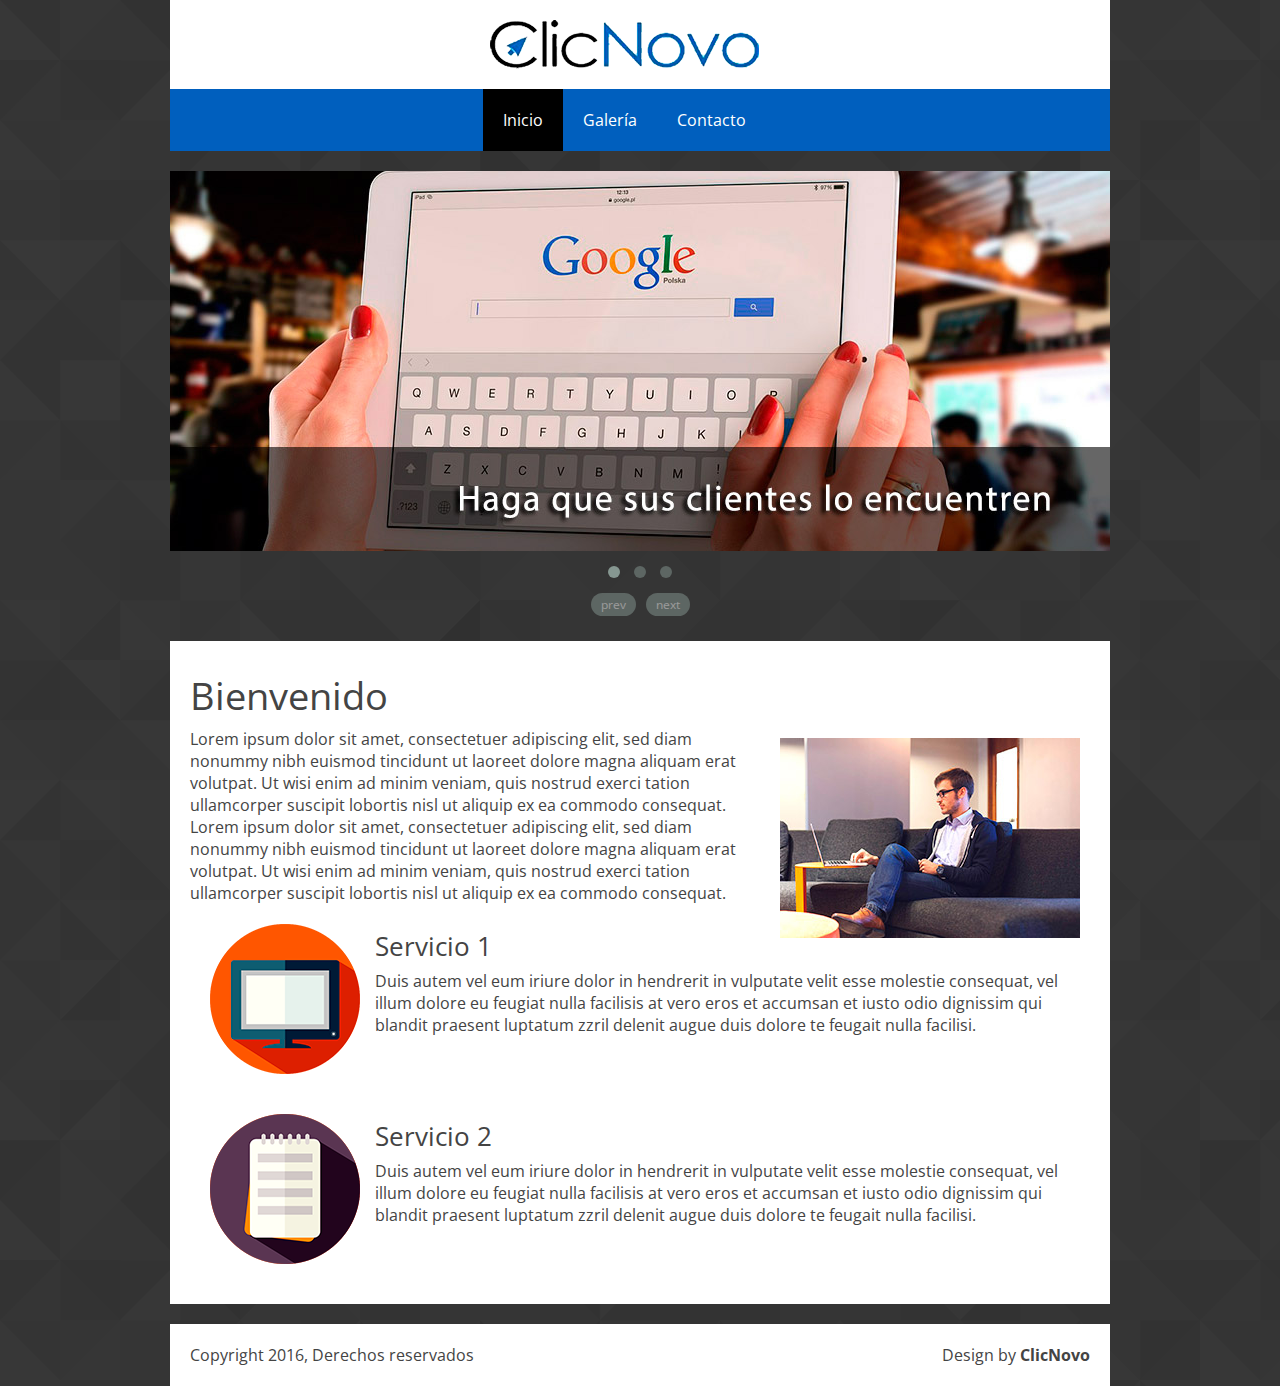
==== index.html @ f68d854f "Added: Framework" ====
<!DOCTYPE html>
<html lang="en-US">
   <head>
      <meta charset="UTF-8">
      <meta name="viewport" content="width=device-width, initial-scale=1.0" />
      <title>ClicNovo Google Partner - Plantilla 2</title>
      <link rel="stylesheet" href="css/components.css">
      <link rel="stylesheet" href="css/responsee.css">
      <link rel="stylesheet" href="owl-carousel/owl.carousel.css">
      <link rel="stylesheet" href="owl-carousel/owl.theme.css">
      <link href='http://fonts.googleapis.com/css?family=Open+Sans:400,300,600,700,800&subset=latin,latin-ext' rel='stylesheet' type='text/css'>
      <script type="text/javascript" src="js/jquery-1.8.3.min.js"></script>
      <script type="text/javascript" src="js/jquery-ui.min.js"></script>    
      <script type="text/javascript" src="js/modernizr.js"></script>
      <script type="text/javascript" src="js/responsee.js"></script>
      <!--[if lt IE 9]>
	      <script src="http://html5shiv.googlecode.com/svn/trunk/html5.js"></script>
        <script src="http://css3-mediaqueries-js.googlecode.com/svn/trunk/css3-mediaqueries.js"></script>
      <![endif]-->
   </head>
   <body class="size-960">
      <!-- HEADER -->
      <header>
         <div class="line">
            <div class="box">
               <div class="s-12 l-4 center">
                  <img src="img/logo.png">
               </div>
            </div>
         </div>
         <!-- TOP NAV -->  
         <div class="line">
            <nav class="margin-bottom">
               <p class="nav-text">Men&uacute;</p>
               <div class="top-nav s-12 l-4 center">
                  <ul>
                      <li><a href="index.html">Inicio</a></li>
                      <li><a href="galeria.html">Galer&iacute;a</a></li>
                     <li><a href="contacto.html">Contacto</a></li>
                  </ul>
               </div>
            </nav>
         </div>
      </header>
      <section>
         <!-- CAROUSEL -->  
         <div class="line">
            <div id="owl-demo" class="owl-carousel owl-theme  margin-bottom">
               <div class="item"><img src="img/940x380.jpg" alt=""></div>
               <div class="item"><img src="img/940x380-2.jpg" alt=""></div>
               <div class="item"><img src="img/940x380-3.jpg" alt=""></div>
            </div>
         </div>
         <!-- ASIDE NAV AND CONTENT -->
         <div class="line">
            <div class="box margin-bottom">
               <div class="margin">
                   
                  <!-- CONTENT -->
                  <article class="s-12 m-7 l-12">
                     <h1>Bienvenido</h1>
                      <img src="img/bienvenido.jpg" style="margin: 10px" align="right">
                     <p>Lorem ipsum dolor sit amet, consectetuer adipiscing elit, sed diam nonummy nibh euismod tincidunt ut laoreet 
                        dolore magna aliquam erat volutpat. Ut wisi enim ad minim veniam, quis nostrud exerci tation ullamcorper suscipit 
                        lobortis nisl ut aliquip ex ea commodo consequat.
                     </p>
                        <p>Lorem ipsum dolor sit amet, consectetuer adipiscing elit, sed diam nonummy nibh euismod tincidunt ut laoreet 
                        dolore magna aliquam erat volutpat. Ut wisi enim ad minim veniam, quis nostrud exerci tation ullamcorper suscipit 
                        lobortis nisl ut aliquip ex ea commodo consequat.
                     </p>
                      <div class="box">
                          <img align="left" src="img/servicio1.png" style="margin: 0px 15px 0px 0px">
                          <h3>Servicio 1 </h3>
                     <p>Duis autem vel eum iriure dolor in hendrerit in vulputate velit esse molestie consequat, vel illum dolore 
                        eu feugiat nulla facilisis at vero eros et accumsan et iusto odio dignissim qui blandit praesent luptatum zzril 
                        delenit augue duis dolore te feugait nulla facilisi.
                     </p>
                          </div>
                             <div class="box">
                                     <img align="left" src="img/servicio2.png" style="margin: 0px 15px 0px 0px">
                     <h3>Servicio 2</h3>
                     <p>Duis autem vel eum iriure dolor in hendrerit in vulputate velit esse molestie consequat, vel illum dolore 
                        eu feugiat nulla facilisis at vero eros et accumsan et iusto odio dignissim qui blandit praesent luptatum zzril 
                        delenit augue duis dolore te feugait nulla facilisi.
                          </div>
                  </article>
               </div>
            </div>
         </div>
      </section>
      <!-- FOOTER -->
      <footer class="line">
         <div class="box">
            <div class="s-12 l-6">
               <p>Copyright 2016, Derechos reservados</p>
            </div>
            <div class="s-12 l-6">
               <a class="right" href="http://www.clicnovo.com" title="ClicNovo Google Partner">Design by <strong>ClicNovo</strong></a>
            </div>
         </div>
      </footer>
      <script type="text/javascript" src="owl-carousel/owl.carousel.js"></script>  
      <script type="text/javascript">
         jQuery(document).ready(function($) {	  
           $("#owl-demo").owlCarousel({		
         	navigation : true,
         	slideSpeed : 300,
         	paginationSpeed : 400,
         	autoPlay : true,
         	singleItem:true
           });
           $("#owl-demo2").owlCarousel({
         	items : 4,
         	lazyLoad : true,
         	autoPlay : true,
         	navigation : true,
         	pagination : false
           });
         });	 
      </script>
   </body>
</html>
---- css/components.css ----
/*
 * Components CSS - v3.1 - 2016-04-15
 * https://www.myresponsee.com
 * Copyright 2016, Vision Design - graphic zoo
 * Free to use under the MIT license.
*/
/* Tabs */
.tab-item {
  background: none repeat scroll 0 0 #fff;
  display: none;
  padding: 1.25em 0;
}
.tab-item.tab-active {
  display: block;
}
.tab-content > .tab-label {
  display: none;
}
.tab-nav > .tab-label {
  float:left;
}
a.tab-label, a.tab-label:link, a.tab-label:visited, a.tab-label:hover {
  background: none repeat scroll 0 0 #262626;
  color: #fff;
  margin-right: 1px;
  padding: 0.625em 1.25em;
  transition: background 0.20s linear 0s;
  -o-transition: background 0.20s linear 0s;
  -ms-transition: background 0.20s linear 0s;
  -moz-transition: background 0.20s linear 0s;
  -webkit-transition: background 0.20s linear 0s;
}
a.tab-label:hover,a.tab-label.active-btn {
  background: none repeat scroll 0 0 #999;
}
.tab-label.active-btn {
  cursor: default;
}
.tab-content {
  text-align: left;
}
/* Buttons */
.button,a.button,a.button:link,a.button:active,a.button:visited {
  background: #777 none repeat scroll 0 0;
  border: 0;
  color: #fff;
  cursor: pointer;
  display: inline-block;
  font-size: 0.85em;
  padding: 0.825em 1em;
  text-align: center;
  transition: all 0.20s linear 0s;
  -o-transition: all 0.20s linear 0s;
  -ms-transition: all 0.20s linear 0s;
  -moz-transition: all 0.20s linear 0s;
  -webkit-transition: all 0.20s linear 0s;
}
.button.rounded-btn {
  border-radius: 4px;
}
.button.rounded-full-btn {
  border-radius: 100px;
}
.button:hover {box-shadow: 0 0 10px 100px rgba(255,255,255,0.15) inset;}
.button.secondary-btn,a.button.secondary-btn,a.button.secondary-btn:link,a.button.secondary-btn:active,a.button.secondary-btn:visited {
  background: #444 none repeat scroll 0 0;
}
.button.cancel-btn,a.button.cancel-btn,a.button.cancel-btn:link,a.button.cancel-btn:active,a.button.cancel-btn:visited {
  background: #dc003a none repeat scroll 0 0;
}
.button.submit-btn,a.button.submit-btn,a.button.submit-btn:link,a.button.submit-btn:active,a.button.submit-btn:visited {
  background: #b4bf04 none repeat scroll 0 0;
}
.button.reload-btn,a.button.reload-btn,a.button.reload-btn:link,a.button.reload-btn:active,a.button.reload-btn:visited {
  background: #ff9800 none repeat scroll 0 0;
}
.button.disabled-btn {
  cursor: not-allowed!important;
  opacity: 0.2;
}
.button i {
  background: rgba(0, 0, 0, 0.1) none repeat scroll 0 0;
  border-radius: 27px;
  color: #fff!important;
  display: inline-block;
  font-size: 0.8em;
  height: 27px;
  line-height: 27px;
  margin-right: 5px;
  width: 27px;
  transition: all 0.20s linear 0s;
  -o-transition: all 0.20s linear 0s;
  -ms-transition: all 0.20s linear 0s;
  -moz-transition: all 0.20s linear 0s;
  -webkit-transition: all 0.20s linear 0s;
}
.button:hover > i {
  background: rgba(0, 0, 0, 0.06) none repeat scroll 0 0;
}

@media screen and (max-width:768px) {    
  .tab-nav > .tab-label {
    margin: 0.5px 0;
    width: 100%;
  }
}
/* Custom forms */
form.customform input, form.customform select, form.customform textarea, form.customform button {
 font-size:0.9em;
 font-family:inherit;
 margin-bottom:1.25em;
} 
form.customform input, form.customform select {height: 2.7em;}
form.customform input, form.customform textarea, form.customform select { 
 background: none repeat scroll 0 0 #F5F5F5;
 transition: background 0.20s linear 0s;
 -o-transition: background 0.20s linear 0s;
 -ms-transition: background 0.20s linear 0s;
 -moz-transition: background 0.20s linear 0s;
 -webkit-transition: background 0.20s linear 0s;
}
form.customform input:hover, form.customform textarea:hover, form.customform select:hover, form.customform input:focus, form.customform textarea:focus, form.customform select:focus {background: none repeat scroll 0 0 #fff;}
form.customform input, form.customform textarea, form.customform select {
 background: none repeat scroll 0 0 #F5F5F5;
 border: 1px solid #E0E0E0;
 padding: 0.625em;
 width: 100%;
}
form.customform input[type="file"] {
 border: 1px solid #E0E0E0;
 height: auto;
 max-height: 2.7em;
 min-height: 2.7em;
 padding: 0.4em;
 width: 100%;
}
form.customform input[type="radio"], form.customform input[type="checkbox"] {
 margin-right: 0.625em;
 width:auto;
 padding:0;
 height:auto;
}
form.customform option {padding: 0.625em;}
form.customform select[multiple="multiple"] {height: auto;}
form.customform button {
 width: 100%;
 background: none repeat scroll 0 0 #444;
 border: 0 none;
 color: #fff;
 height: 2.7em;
 padding: 0.625em;
 cursor:pointer;
 width: 100%;
 transition: background 0.20s linear 0s;
 -o-transition: background 0.20s linear 0s;
 -ms-transition: background 0.20s linear 0s;
 -moz-transition: background 0.20s linear 0s;
 -webkit-transition: background 0.20s linear 0s;
}	
form.customform button:hover {background: none repeat scroll 0 0 #666;}
/* Icon font - MFG labs */
@font-face {
  font-family: 'mfg';
    src: url('../font/mfglabsiconset-webfont.eot');
    src: url('../font/mfglabsiconset-webfont.svg#mfg_labs_iconsetregular') format('svg'),
   		   url('../font/mfglabsiconset-webfont.eot?#iefix') format('embedded-opentype'),
         url('../font/mfglabsiconset-webfont.woff') format('woff'),
         url('../font/mfglabsiconset-webfont.ttf') format('truetype');
    font-weight: normal;
    font-style: normal;
}
i, .icon {
  font-family: 'mfg';
  font-size: 1em;
  font-style: normal;
  font-weight: normal;
  color:#e3e3e3;
}
.icon2x {font-size: 2em;}
.icon3x {font-size: 3em;}
.gradient {
  color: #999;
  text-shadow: 1px 1px 1px rgba(27, 27, 27, 0.19);
  transition: all 0.1s ease-in-out 0s;
}
.gradient:hover, .gradient .current {
  color: #eee;
  text-shadow: 0 0 3px rgba(255, 255, 255, 0.25);
}
.icon-cloud:before { content: "\2601"; }
.icon-at:before { content: "\0040"; }
.icon-plus:before { content: "\002B"; }
.icon-minus:before { content: "\2212"; }
.icon-arrow_up:before { content: "\2191"; }
.icon-arrow_down:before { content: "\2193"; }
.icon-arrow_right:before { content: "\2192"; }
.icon-arrow_left:before { content: "\2190"; }
.icon-chevron_down:before { content: "\f004"; }
.icon-chevron_up:before { content: "\f005"; }
.icon-chevron_right:before { content: "\f006"; }
.icon-chevron_left:before { content: "\f007"; }
.icon-reorder:before { content: "\f008"; }
.icon-list:before { content: "\f009"; }
.icon-reorder_square:before { content: "\f00a"; }
.icon-reorder_square_line:before { content: "\f00b"; }
.icon-coverflow:before { content: "\f00c"; }
.icon-coverflow_line:before { content: "\f00d"; }
.icon-pause:before { content: "\f00e"; }
.icon-play:before { content: "\f00f"; }
.icon-step_forward:before { content: "\f010"; }
.icon-step_backward:before { content: "\f011"; }
.icon-fast_forward:before { content: "\f012"; }
.icon-fast_backward:before { content: "\f013"; }
.icon-cloud_upload:before { content: "\f014"; }
.icon-cloud_download:before { content: "\f015"; }
.icon-data_science:before { content: "\f016"; }
.icon-data_science_black:before { content: "\f017"; }
.icon-globe:before { content: "\f018"; }
.icon-globe_black:before { content: "\f019"; }
.icon-math_ico:before { content: "\f01a"; }
.icon-math:before { content: "\f01b"; }
.icon-math_black:before { content: "\f01c"; }
.icon-paperplane_ico:before { content: "\f01d"; }
.icon-paperplane:before { content: "\f01e"; }
.icon-paperplane_black:before { content: "\f01f"; }
.icon-color_balance:before { content: "\f020"; }
.icon-star:before { content: "\2605"; }
.icon-star_half:before { content: "\f022"; }
.icon-star_empty:before { content: "\2606"; }
.icon-star_half_empty:before { content: "\f024"; }
.icon-reload:before { content: "\f025"; }
.icon-heart:before { content: "\2665"; }
.icon-heart_broken:before { content: "\f028"; }
.icon-hashtag:before { content: "\f029"; }
.icon-reply:before { content: "\f02a"; }
.icon-retweet:before { content: "\f02b"; }
.icon-signin:before { content: "\f02c"; }
.icon-signout:before { content: "\f02d"; }
.icon-download:before { content: "\f02e"; }
.icon-upload:before { content: "\f02f"; }
.icon-placepin:before { content: "\f031"; }
.icon-display_screen:before { content: "\f032"; }
.icon-tablet:before { content: "\f033"; }
.icon-smartphone:before { content: "\f034"; }
.icon-connected_object:before { content: "\f035"; }
.icon-lock:before { content: "\F512"; }
.icon-unlock:before { content: "\F513"; }
.icon-camera:before { content: "\F4F7"; }
.icon-isight:before { content: "\f039"; }
.icon-video_camera:before { content: "\f03a"; }
.icon-random:before { content: "\f03b"; }
.icon-message:before { content: "\F4AC"; }
.icon-discussion:before { content: "\f03d"; }
.icon-calendar:before { content: "\F4C5"; }
.icon-ringbell:before { content: "\f03f"; }
.icon-movie:before { content: "\f040"; }
.icon-mail:before { content: "\2709"; }
.icon-pen:before { content: "\270F"; }
.icon-settings:before { content: "\9881"; }
.icon-measure:before { content: "\f044"; }
.icon-vector:before { content: "\f045"; }
.icon-vector_pen:before { content: "\2712"; }
.icon-mute_on:before { content: "\f047"; }
.icon-mute_off:before { content: "\f048"; }
.icon-home:before { content: "\2302"; }
.icon-sheet:before { content: "\f04a"; }
.icon-arrow_big_right:before { content: "\21C9"; }
.icon-arrow_big_left:before { content: "\21C7"; }
.icon-arrow_big_down:before { content: "\21CA"; }
.icon-arrow_big_up:before { content: "\21C8"; }
.icon-dribbble_circle:before { content: "\f04f"; }
.icon-dribbble:before { content: "\f050"; }
.icon-facebook_circle:before { content: "\f051"; }
.icon-facebook:before { content: "\f052"; }
.icon-git_circle_alt:before { content: "\f053"; }
.icon-git_circle:before { content: "\f054"; }
.icon-git:before { content: "\f055"; }
.icon-octopus:before { content: "\f056"; }
.icon-twitter_circle:before { content: "\f057"; }
.icon-twitter:before { content: "\f058"; }
.icon-google_plus_circle:before { content: "\f059"; }
.icon-google_plus:before { content: "\f05a"; }
.icon-linked_in_circle:before { content: "\f05b"; }
.icon-linked_in:before { content: "\f05c"; }
.icon-instagram:before { content: "\f05d"; }
.icon-instagram_circle:before { content: "\f05e"; }
.icon-mfg_icon:before { content: "\f05f"; }
.icon-xing:before { content: "\F532"; }
.icon-xing_circle:before { content: "\F533"; }
.icon-mfg_icon_circle:before { content: "\f060"; }
.icon-user:before { content: "\f061"; }
.icon-user_male:before { content: "\f062"; }
.icon-user_female:before { content: "\f063"; }
.icon-users:before { content: "\f064"; }
.icon-file_open:before { content: "\F4C2"; }
.icon-file_close:before { content: "\f067"; }
.icon-file_alt:before { content: "\f068"; }
.icon-file_close_alt:before { content: "\f069"; }
.icon-attachment:before { content: "\f06a"; }
.icon-check:before { content: "\2713"; }
.icon-cross_mark:before { content: "\274C"; }
.icon-cancel_circle:before { content: "\F06E"; }
.icon-check_circle:before { content: "\f06d"; }
.icon-magnifying:before { content: "\F50D"; }
.icon-inbox:before { content: "\f070"; }
.icon-clock:before { content: "\23F2"; }
.icon-stopwatch:before { content: "\23F1"; }
.icon-hourglass:before { content: "\231B"; }
.icon-trophy:before { content: "\f074"; }
.icon-unlock_alt:before { content: "\F075"; }
.icon-lock_alt:before { content: "\F510"; }
.icon-arrow_doubled_right:before { content: "\21D2"; }
.icon-arrow_doubled_left:before { content: "\21D0"; }
.icon-arrow_doubled_down:before { content: "\21D3"; }
.icon-arrow_doubled_up:before { content: "\21D1"; }
.icon-link:before { content: "\f07B"; }
.icon-warning:before { content: "\2757"; }
.icon-warning_alt:before { content: "\2755"; }
.icon-magnifying_plus:before { content: "\f07E"; }
.icon-magnifying_minus:before { content: "\f07F"; }
.icon-white_question:before { content: "\2754"; }
.icon-black_question:before { content: "\2753"; }
.icon-stop:before { content: "\f080"; }
.icon-share:before { content: "\f081"; }
.icon-eye:before { content: "\f082"; }
.icon-trash_can:before { content: "\f083"; }
.icon-hard_drive:before { content: "\f084"; }
.icon-information_black:before { content: "\f085"; }
.icon-information_white:before { content: "\f086"; }
.icon-printer:before { content: "\f087"; }
.icon-letter:before { content: "\f088"; }
.icon-soundcloud:before { content: "\f089"; }
.icon-soundcloud_circle:before { content: "\f08A"; }
.icon-anchor:before { content: "\2693"; }
.icon-female_sign:before { content: "\2640"; }
.icon-male_sign:before { content: "\2642"; }
.icon-joystick:before { content: "\F514"; }
.icon-high_voltage:before { content: "\26A1"; }
.icon-fire:before { content: "\F525"; }
.icon-newspaper:before { content: "\F4F0"; }
.icon-chart:before { content: "\F526"; }
.icon-spread:before { content: "\F527"; }
.icon-spinner_1:before { content: "\F528"; }
.icon-spinner_2:before { content: "\F529"; }
.icon-chart_alt:before { content: "\F530"; }
.icon-label:before { content: "\F531"; }
.icon-brush:before { content: "\E000"; }
.icon-refresh:before { content: "\E001"; }
.icon-node:before { content: "\E002"; }
.icon-node_2:before { content: "\E003"; }
.icon-node_3:before { content: "\E004"; }
.icon-link_2_nodes:before { content: "\E005"; }
.icon-link_3_nodes:before { content: "\E006"; }
.icon-link_loop_nodes:before { content: "\E007"; }
.icon-node_size:before { content: "\E008"; }
.icon-node_color:before { content: "\E009"; }
.icon-layout_directed:before { content: "\E010"; }
.icon-layout_radial:before { content: "\E011"; }
.icon-layout_hierarchical:before { content: "\E012"; }
.icon-node_link_direction:before { content: "\E013"; }
.icon-node_link_short_path:before { content: "\E014"; }
.icon-node_cluster:before { content: "\E015"; }
.icon-display_graph:before { content: "\E016"; }
.icon-node_link_weight:before { content: "\E017"; }
.icon-more_node_links:before { content: "\E018"; }
.icon-node_shape:before { content: "\E00A"; }
.icon-node_icon:before { content: "\E00B"; }
.icon-node_text:before { content: "\E00C"; }
.icon-node_link_text:before { content: "\E00D"; }
.icon-node_link_color:before { content: "\E00E"; }
.icon-node_link_shape:before { content: "\E00F"; }
.icon-credit_card:before { content: "\F4B3"; }
.icon-disconnect:before { content: "\F534"; }
.icon-graph:before { content: "\F535"; }
.icon-new_user:before { content: "\F536"; }
---- css/responsee.css ----
/*
 * Responsee CSS - v3.1 - 2016-04-15
 * https://www.myresponsee.com
 * Copyright 2016, Vision Design - graphic zoo
 * Free to use under the MIT license.
*/
* {  
  -webkit-box-sizing:border-box;
  -moz-box-sizing:border-box;
  box-sizing:border-box;
  margin:0;	
  }
body {
  background-image: url(../img/footer_lodyas.png);
  background-repeat: repeat;
  font-size:100%;
  font-family:"Open Sans",Arial,sans-serif;
  color:#444;
  }
h1, h2, h3, h4, h5, h6 {
  color:#444;
  font-weight: normal;
  margin:0.2em 0 0.2em 0;    
}
h1 {font-size:2.4em;}
h2 {font-size:2em;}  
h3 {font-size:1.6em;}  
h4 {font-size:1.2em;}  
h5 {font-size:1em;}  
h6 {font-size:0.9em;}    
a, a:link, a:visited, a:hover, a:active {
  text-decoration:none;
  color:#444;
}
img {
  border:0;
  display:block;
  height:auto;
  max-width:100%;
  width:auto;
}
.owl-item img, .full-img {
  max-width: none;
  width:100%;
}  
table {
  background:none repeat scroll 0 0 #fff;
  border:1px solid #D0D0D0;
  border-collapse:collapse;
  border-spacing:0;
  text-align:left;
  width:100%;
}
table tr td, table tr th {padding:0.625em;}
table tfoot, table thead {background:none repeat scroll 0 0 #e0e0e0;}
table tr:nth-of-type(2n) {background:none repeat scroll 0 0 #e0e0e0;}
th {border-right:1px solid #fff;}
td {border-right:1px solid #e0e0e0;}
.size-960 .line {
  margin:0 auto;
  max-width:60em;
  padding:0 0.625em;
}
.size-1140 .line {
  margin:0 auto;
  max-width:71.25em;
  padding:0 0.625em;
}
.size-960.align-content-left .line,.size-1140.align-content-left .line {margin-left:0;}
form {line-height:1.4em;}
nav {
  display:block;
  width:100%;
  background:#005fbe;
}
.line::after, nav::after, .center::after, .box::after, .margin::after {clear: both;}
.line::before, .line::after, nav::before, nav::after, .center::before, .center::after, .box::before, .box::after, .margin::before, .margin::after {
  content: " ";
  display: table;
}
.top-nav ul {padding:0;}
.top-nav ul ul {
  position:absolute;
  background:#262626;
}
.top-nav li {
  float:left;
  list-style:none outside none;
  cursor:pointer;
}
.top-nav li a {
  padding:1.25em;
  display:block;
  color:#fff; 
}
.top-nav li ul li a {
  background:none repeat scroll 0 0 #222;
  min-width:100%;
  padding:0.625em;
}
.top-nav li a:hover, .aside-nav li a:hover {background:#000;}
.top-nav li ul {display:none;}
.top-nav li ul li {
  float:none;
  list-style:none outside none;
  min-width:100%;
  padding:0;
}
.top-nav li ul li ul li {
  float:none;
  list-style:none outside none;
  min-width:100%;
  padding:0;
}
.count-number {
  background:none repeat scroll 0 0 #777;
  -webkit-border-radius:10em;
  -moz-border-radius:10em;
  border-radius:10em;
  display:inline-block;
  font-size:0.7em;
  line-height:1.8em;
  margin-left:0.3125em;
  text-align:center;
  width:1.8em;  
  color:#fff; 
  margin-bottom:-0.3125em; 
}
ul.chevron .count-number {display:none;}
ul.chevron .submenu > a:after, ul.chevron .sub-submenu > a:after,ul.chevron .aside-submenu > a:after, ul.chevron .aside-sub-submenu > a:after {
  content:"\f004";
  display:inline-block;
  font-family:mfg;
  font-size:0.7em;
  margin:0 0.625em;
}
.top-nav .active-item a {background:none repeat scroll 0 0 #000;}
.aside-nav > ul > li.active-item > a:link, .aside-nav > ul > li.active-item > a:visited {
  background:none repeat scroll 0 0 #999;
  color:#fff;
} 
@media screen and (min-width:769px) {
  .aside-nav .count-number {
	 margin-left:-1.25em;	
	 float:right;	
  }
  .top-nav li:hover > ul {
	 display:block;
	 z-index:10;
  }  
.top-nav li:hover > ul ul {
    left:100%;
    margin:-2.5em 0;
    width:100%;
  } 
}
.nav-text {display:none;}
.aside-nav li li a, .aside-nav li li.active-item a, .aside-nav li li.aside-sub-submenu li a, 
.aside-nav > ul > li > a, .aside-nav > ul > li.active-item > a:link, .aside-nav > ul > li.active-item > a:visited, .aside-nav li > ul,
.top-nav .active-item a, .top-nav li a, .aside-nav li a, .top-nav li ul li a, .top-nav li a,.top-nav li a, .top-nav li ul li a, .top-nav li ul li ul li a {
  transition:background 0.20s linear 0s;
  -o-transition:background 0.20s linear 0s;
  -ms-transition:background 0.20s linear 0s;
  -moz-transition:background 0.20s linear 0s;
  -webkit-transition:background 0.20s linear 0s;
}
.aside-nav ul {
  background:#e8e8e8; 
  padding:0;
}
.aside-nav li {
  list-style:none outside none;
  cursor:pointer;
}
.aside-nav li a {
  display:block;
  padding:1.25em;
  border-bottom:1px solid #d2d2d2; 
}
.aside-nav > ul > li:last-child a {border-bottom:0 none;}
.aside-nav li > ul {
  height:0;
  display:block;
  position:relative;
  background:#f4f4f4;
  border-left:solid 1px #f2f2f2;
  border-right:solid 1px #f2f2f2;
  overflow:hidden;
}
.aside-nav li ul ul {
  border:0;
  background:#fff;
}
.aside-nav ul ul a {padding:0.625em 1.25em;}
.aside-nav li a:link, .aside-nav li a:visited {color:#333;}
.aside-nav li li a:hover, .aside-nav li li.active-item > a, .aside-nav li li.aside-sub-submenu li a:hover {
  color:#999;
  background:none;
}
.aside-nav > ul > li > a:hover {color:#fff;}
.aside-nav li li a:hover:before, .aside-nav li li.active-item a:before {
  content:"\f006";
  display:inline-block;
  font-family:"mfg";
  font-size:0.6em;
  margin:0 0.625em 0 -1.25em;
  width:0.625em;
}
.aside-nav li li a:link, .aside-nav li li a:visited {background:none;}
.aside-nav .show-aside-ul, .aside-nav .active-aside-item  {
  display:block;  
  height:auto;
}
.padding {
  display:list-item;
  list-style:none outside none;
  padding:10px;
}
.margin {margin:0 -0.625em;}
.line {clear:left;}
.line .line {padding:0;}
.hide-l {display:none;}
.box {
  background:none repeat scroll 0 0 #fff;
  display:block;
  padding:1.25em;
  width:100%;
}
.margin-bottom {margin-bottom:1.25em;}
.s-1, .s-2,.s-five,.s-3, .s-4, .s-5, .s-6, .s-7, .s-8, .s-9, .s-10, .s-11, .s-12, .m-1, .m-2, .m-five, .m-3, .m-4, .m-5, .m-6, .m-7, .m-8, .m-9, .m-10, .m-11, .m-12, .l-1, .l-2, .l-five, .l-3, .l-4, .l-5, .l-6, .l-7, .l-8, .l-9, .l-10, .l-11, .l-12 {
  float:left;
  position:relative;
}
.l-offset-1 {margin-left:8.3333%;}
.l-offset-2 {margin-left:16.6666%;}
.l-offset-five {margin-left:16.6666%;}
.l-offset-3 {margin-left:25%;}
.l-offset-4 {margin-left:33.3333%;}
.l-offset-5 {margin-left:41.6666%;}
.l-offset-6 {margin-left:50%;}
.l-offset-7 {margin-left:58.3333%;}
.l-offset-8 {margin-left:66.6666%;}
.l-offset-9 {margin-left:75%;}
.l-offset-10 {margin-left:83.3333%;}
.l-offset-11 {margin-left:91.6666%;}
.l-offset-12 {margin-left:100%;} 
.s-1 {width:8.3333%;}
.s-2 {width:16.6666%;}
.s-five {width:16.6666%;}
.s-3 {width:25%;}
.s-4 {width:33.3333%;}
.s-5 {width:41.6666%;}
.s-6 {width:50%;}
.s-7 {width:58.3333%;}
.s-8 {width:66.6666%;}
.s-9 {width:75%;}
.s-10 {width:83.3333%;}
.s-11 {width:91.6666%;}
.s-12 {width:100%;}
.margin > .s-1,.margin > .s-2,.margin > .s-five,.margin > .s-3,.margin > .s-4,.margin > .s-5,.margin > .s-6,.margin > .s-7,.margin > .s-8,.margin > .s-9,.margin > .s-10,.margin > .s-11,.margin > .s-12,
.margin > .m-1,.margin > .m-2,.margin > .m-five,.margin > .m-3,.margin > .m-4,.margin > .m-5,.margin > .m-6,.margin > .m-7,.margin > .m-8,.margin > .m-9,.margin > .m-10,.margin > .m-11,.margin > .m-12,
.margin > .l-1,.margin > .l-2,.margin > .l-five,.margin > .l-3,.margin > .l-4,.margin > .l-5,.margin > .l-6,.margin > .l-7,.margin > .l-8,.margin > .l-9,.margin > .l-10,.margin > .l-11,.margin > .l-12 {padding:0 0.625em;}
.m-1 {width:8.3333%;}
.m-2 {width:16.6666%;}
.m-five {width:20%;}
.m-3 {width:25%;}
.m-4 {width:33.3333%;}
.m-5 {width:41.6666%;}
.m-6 {width:50%;}
.m-7 {width:58.3333%;}
.m-8 {width:66.6666%;}
.m-9 {width:75%;}
.m-10 {width:83.3333%;}
.m-11 {width:91.6666%;}
.m-12 {width:100%;}
.l-1 {width:8.3333%;}
.l-2 {width:16.6666%;}
.l-five {width:20%;}
.l-3 {width:25%;}
.l-4 {width:33.3333%;}
.l-5 {width:41.6666%;}
.l-6 {width:50%;}
.l-7 {width:58.3333%;}
.l-8 {width:66.6666%;}
.l-9 {width:75%;}
.l-10 {width:83.3333%;}
.l-11 {width:91.6666%;}
.l-12 {width:100%;}
.right {float:right;} 
@media screen and (max-width:768px) {
.size-960 {max-width:768px;}
.size-1140 {max-width:768px;}
.hide-l {display:block;}
.hide-s {display:block;}
.hide-m {display:none;}
nav {
  display:block;
  cursor:pointer;
  line-height:3em;
}
.top-nav li a {background:none repeat scroll 0 0 #4a4a4a;}
.top-nav > ul {
  height:0;
  max-width:100%;
  overflow:hidden;
  position:relative;
  z-index:999;
}
.top-nav > ul.show-menu {height:auto;}
.top-nav ul ul {
  left:0;
  margin-top:0;
  position:relative;
  right:0;
} 
.top-nav li ul li a {min-width:100%;}
.top-nav li {
  float:none;
  list-style:none outside none;
  padding:0;
}
.top-nav li a {
  border-top:1px solid #333;
  color:#fff;
  display:block;
  padding:0.625em;
  text-decoration:none;
}
.top-nav li ul li a {border-top:1px solid #878787;}
.top-nav li ul li ul li a {border-top:1px solid #989898;}
.top-nav li a:hover {
  background:none repeat scroll 0 0 #8b8b8b;
  color:#fff;
}
.top-nav li ul,.top-nav li ul li ul {
  display:block;  
  overflow:hidden; 
  height:0;   
} 
.top-nav > ul ul.show-ul {
  display:block;
  height:auto;  
}
.top-nav li ul li a {
  background:none repeat scroll 0 0 #9d9d9d;
  padding:0.625em;
}
.top-nav li ul li ul li a {
  background:none repeat scroll 0 0 #d7d7d7;
  color:#222;
}
.nav-text {
  color:#fff;
  display:block;
  font-size:1.2em;
  line-height:3em;
  margin-right:0.625em;
  max-width:100%;
  text-align:right;
  vertical-align:middle;
}
.nav-text:after {
  content:"\f008";
  font-family:"mfg";
  font-size:1.1em;
  margin-left:0.5em;
  text-align:right;
}
.l-offset-1,.l-offset-2,.l-offset-five,.l-offset-3,.l-offset-4,.l-offset-5,.l-offset-6,.l-offset-7,.l-offset-8,.l-offset-9,.l-offset-10,.l-offset-11,.l-offset-12{margin-left:0;}
.m-offset-1 {margin-left:8.3333%;}
.m-offset-2 {margin-left:16.6666%;}
.m-offset-five {margin-left:16.6666%;}
.m-offset-3 {margin-left:25%;}
.m-offset-4 {margin-left:33.3333%;}
.m-offset-5 {margin-left:41.6666%;}
.m-offset-6 {margin-left:50%;}
.m-offset-7 {margin-left:58.3333%;}
.m-offset-8 {margin-left:66.6666%;}
.m-offset-9 {margin-left:75%;}
.m-offset-10 {margin-left:83.3333%;}
.m-offset-11 {margin-left:91.6666%;}
.m-offset-12 {margin-left:100%;} 
.l-1 {width:8.3333%;}
.l-2 {width:16.6666%;}
.l-five {width:20%;}
.l-3 {width:25%;}
.l-4 {width:33.3333%;}
.l-5 {width:41.6666%;}
.l-6 {width:50%;}
.l-7 {width:58.3333%;}
.l-8 {width:66.6666%;}
.l-9 {width:75%;}
.l-10 {width:83.3333%;}
.l-11 {width:91.6666%;}
.l-12 {width:100%;}
.s-1 {width:8.3333%;}
.s-2 {width:16.6666%;}
.s-five {width:20%;}
.s-3 {width:25%;}
.s-4 {width:33.3333%;}
.s-5 {width:41.6666%;}
.s-6 {width:50%;}
.s-7 {width:58.3333%;}
.s-8 {width:66.6666%;}
.s-9 {width:75%;}
.s-10 {width:83.3333%;}
.s-11 {width:91.6666%;}
.s-12 {width:100%}
.m-1 {width:8.3333%;}
.m-2 {width:16.6666%;}
.m-five {width:20%;}
.m-3 {width:25%;}
.m-4 {width:33.3333%;}
.m-5 {width:41.6666%;}
.m-6 {width:50%;}
.m-7 {width:58.3333%;}
.m-8 {width:66.6666%;}
.m-9 {width:75%;}
.m-10 {width:83.3333%;}
.m-11 {width:91.6666%;}
.m-12 {width:100%}
}
@media screen and (max-width:480px) {
.size-960 {max-width:480px;}
.size-1140 {max-width:480px;}
.hide-l {display:block;}
.hide-m {display:block;}
.hide-s {display:none;}
.count-number {margin-right:-1.25em;} 
.l-offset-1,.l-offset-2,.l-offset-five,.l-offset-3,.l-offset-4,.l-offset-5,.l-offset-6,.l-offset-7,.l-offset-8,.l-offset-9,.l-offset-10,.l-offset-11,.l-offset-12,
.m-offset-1,.m-offset-2,.m-offset-five,.m-offset-3,.m-offset-4,.m-offset-5,.m-offset-6,.m-offset-7,.m-offset-8,.m-offset-9,.m-offset-10,.m-offset-11,.m-offset-12 {margin-left:0;}
.s-offset-1 {margin-left:8.3333%;}
.s-offset-2 {margin-left:16.6666%;}
.s-offset-five {margin-left:16.6666%;}
.s-offset-3 {margin-left:25%;}
.s-offset-4 {margin-left:33.3333%;}
.s-offset-5 {margin-left:41.6666%;}
.s-offset-6 {margin-left:50%;}
.s-offset-7 {margin-left:58.3333%;}
.s-offset-8 {margin-left:66.6666%;}
.s-offset-9 {margin-left:75%;}
.s-offset-10 {margin-left:83.3333%;}
.s-offset-11 {margin-left:91.6666%;}
.s-offset-12 {margin-left:100%;} 
.l-1 {width:8.3333%;}
.l-2 {width:16.6666%;}
.l-five {width:20%;}
.l-3 {width:25%;}
.l-4 {width:33.3333%;}
.l-5 {width:41.6666%;}
.l-6 {width:50%;}
.l-7 {width:58.3333%;}
.l-8 {width:66.6666%;}
.l-9 {width:75%;}
.l-10 {width:83.3333%;}
.l-11 {width:91.6666%;}
.l-12 {width:100%;}
.m-1 {width:8.3333%;}
.m-2 {width:16.6666%;}
.m-five {width:20%;}
.m-3 {width:25%;}
.m-4 {width:33.3333%;}
.m-5 {width:41.6666%;}
.m-6 {width:50%;}
.m-7 {width:58.3333%;}
.m-8 {width:66.6666%;}
.m-9 {width:75%;}
.m-10 {width:83.3333%;}
.m-11 {width:91.6666%;}
.m-12 {width:100%}
.s-1 {width:8.3333%;}
.s-2 {width:16.6666%;}
.s-five {width:20%;}
.s-3 {width:25%;}
.s-4 {width:33.3333%;}
.s-5 {width:41.6666%;}
.s-6 {width:50%;}
.s-7 {width:58.3333%;}
.s-8 {width:66.6666%;}
.s-9 {width:75%;}
.s-10 {width:83.3333%;}
.s-11 {width:91.6666%;}
.s-12 {width:100%}
}  
.center {
  float:none;
  margin:0 auto;
  display:block;
}
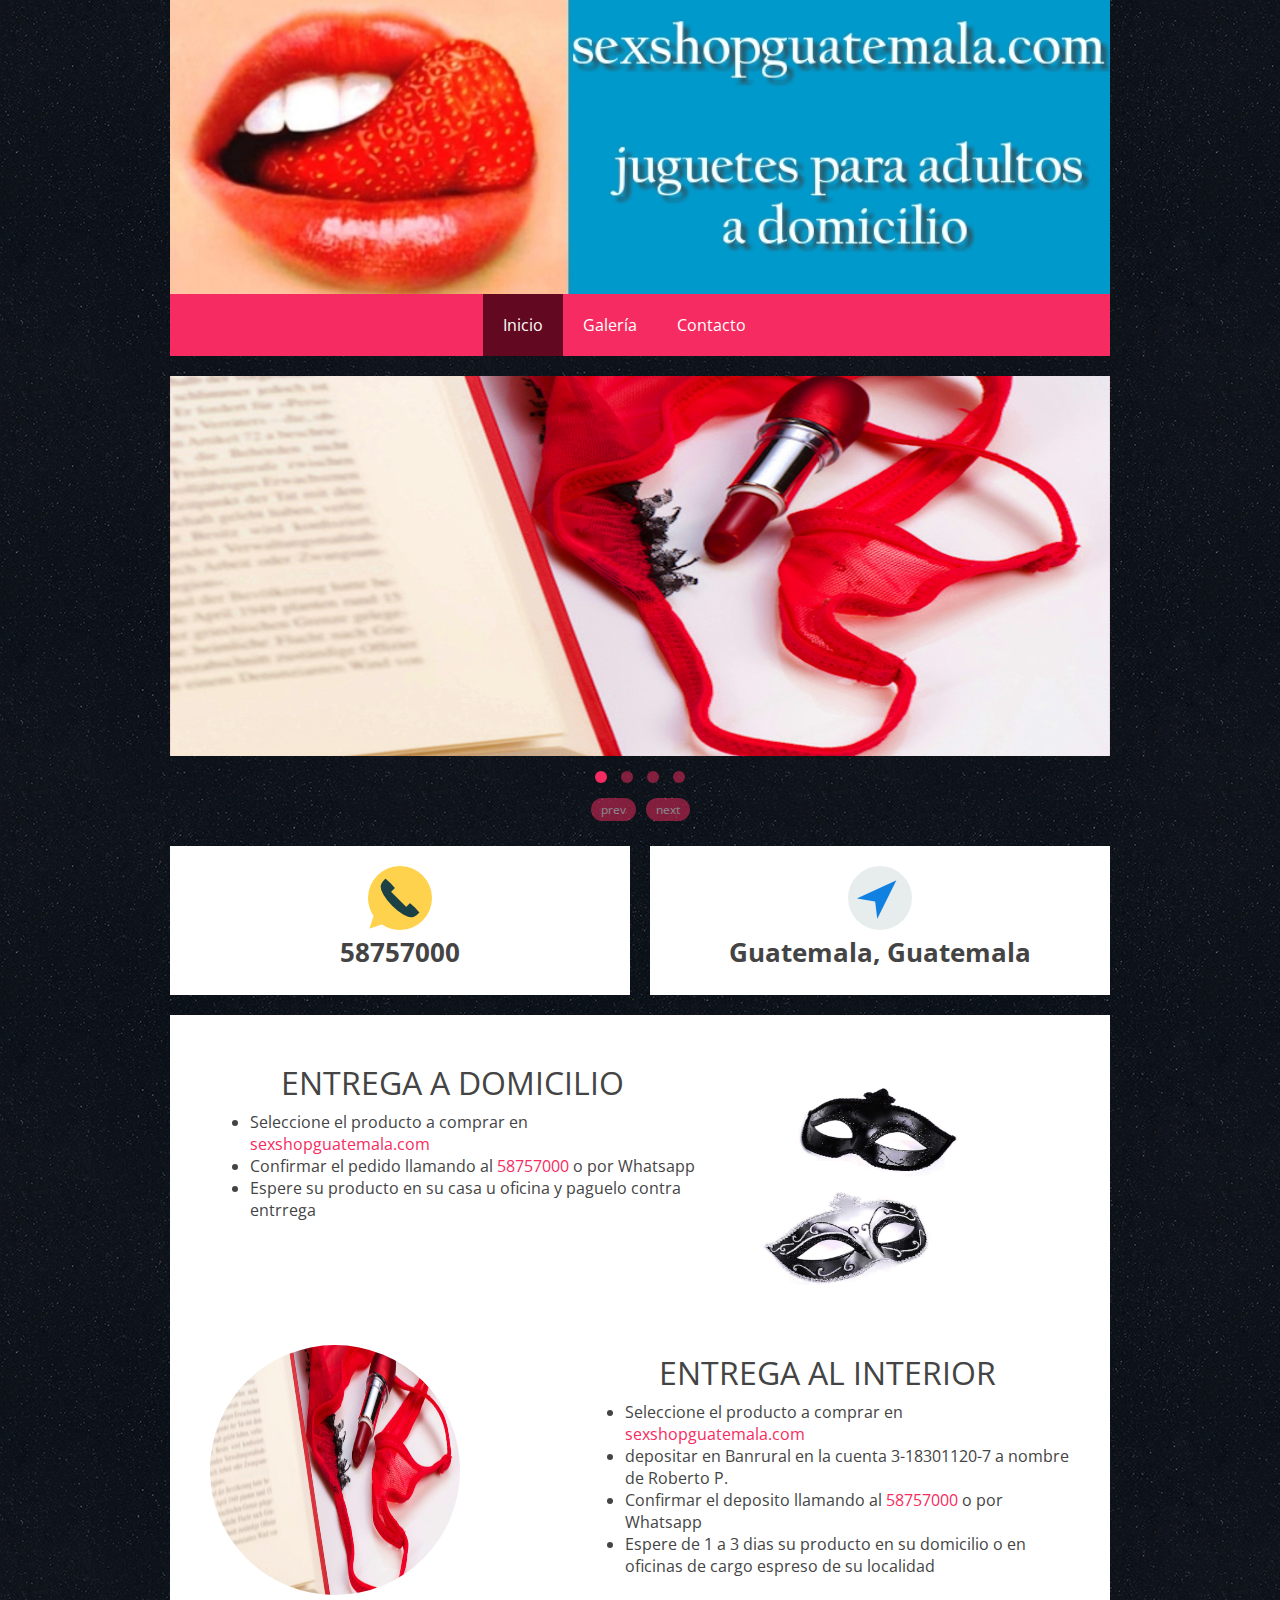
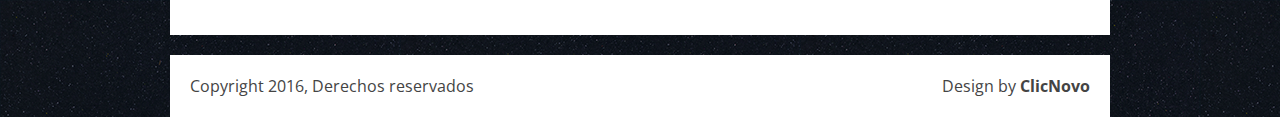
==== commit b9b6a49c: "Added: Gallery img, Color palette, contact page" ====
--- a/index.html
+++ b/index.html
@@ -22,9 +22,9 @@
       <!-- HEADER -->
       <header>
          <div class="line">
-            <div class="box">
-               <div class="s-12 l-4 center">
-                  <img src="img/logo.png">
+            <div class="box" style="padding: 0">
+               <div class="s-12 l-12 center">
+                  <img src="img/logo.jpg" style="width: 100%">
                </div>
             </div>
          </div>
@@ -46,46 +46,86 @@
          <!-- CAROUSEL -->  
          <div class="line">
             <div id="owl-demo" class="owl-carousel owl-theme  margin-bottom">
-               <div class="item"><img src="img/940x380.jpg" alt=""></div>
-               <div class="item"><img src="img/940x380-2.jpg" alt=""></div>
-               <div class="item"><img src="img/940x380-3.jpg" alt=""></div>
+               <div class="item"><img src="img/slider/slide-1.jpg" alt=""></div>
+               <div class="item"><img src="img/slider/slide-2.jpg" alt=""></div>
+               <div class="item"><img src="img/slider/slide-3.jpg" alt=""></div>
+               <div class="item"><img src="img/slider/slide-4.jpg" alt=""></div>
             </div>
+         </div>
+
+         <div class="line">
+           <div class="margin">
+             <div class="s-12 m-6 l-6">
+               <div class="box margin-bottom">
+                 <div align="center">
+                   <img src="img/phone.png" alt="Numero de telefono">
+                   <h3><strong>58757000</strong></h3>
+                 </div>
+               </div>
+             </div>
+             <div class="s-12 m-6 l-6">
+               <div class="box margin-bottom">
+                 <div align="center">
+                   <img src="img/ubicacion.png" alt="">
+                   <h3><strong>Guatemala, Guatemala</strong></h3>
+                 </div>
+               </div>
+             </div>
+           </div>
          </div>
          <!-- ASIDE NAV AND CONTENT -->
          <div class="line">
-            <div class="box margin-bottom">
-               <div class="margin">
-                   
-                  <!-- CONTENT -->
-                  <article class="s-12 m-7 l-12">
-                     <h1>Bienvenido</h1>
-                      <img src="img/bienvenido.jpg" style="margin: 10px" align="right">
-                     <p>Lorem ipsum dolor sit amet, consectetuer adipiscing elit, sed diam nonummy nibh euismod tincidunt ut laoreet 
-                        dolore magna aliquam erat volutpat. Ut wisi enim ad minim veniam, quis nostrud exerci tation ullamcorper suscipit 
-                        lobortis nisl ut aliquip ex ea commodo consequat.
-                     </p>
-                        <p>Lorem ipsum dolor sit amet, consectetuer adipiscing elit, sed diam nonummy nibh euismod tincidunt ut laoreet 
-                        dolore magna aliquam erat volutpat. Ut wisi enim ad minim veniam, quis nostrud exerci tation ullamcorper suscipit 
-                        lobortis nisl ut aliquip ex ea commodo consequat.
-                     </p>
-                      <div class="box">
-                          <img align="left" src="img/servicio1.png" style="margin: 0px 15px 0px 0px">
-                          <h3>Servicio 1 </h3>
-                     <p>Duis autem vel eum iriure dolor in hendrerit in vulputate velit esse molestie consequat, vel illum dolore 
-                        eu feugiat nulla facilisis at vero eros et accumsan et iusto odio dignissim qui blandit praesent luptatum zzril 
-                        delenit augue duis dolore te feugait nulla facilisi.
-                     </p>
-                          </div>
-                             <div class="box">
-                                     <img align="left" src="img/servicio2.png" style="margin: 0px 15px 0px 0px">
-                     <h3>Servicio 2</h3>
-                     <p>Duis autem vel eum iriure dolor in hendrerit in vulputate velit esse molestie consequat, vel illum dolore 
-                        eu feugiat nulla facilisis at vero eros et accumsan et iusto odio dignissim qui blandit praesent luptatum zzril 
-                        delenit augue duis dolore te feugait nulla facilisi.
-                          </div>
-                  </article>
-               </div>
+          <div class="box margin-bottom">
+            <div class="margin">
+               
+              <!-- CONTENT -->
+              <article class="s-12 m-12 l-12">
+
+                <div class="s-12 m-7 l-7">
+                  <div class="box">
+                    <div class="text-lead">
+                      <h2>ENTREGA A DOMICILIO</h2>
+                      <ul>
+                        <li>Seleccione el producto a comprar en <a href="//sexshopguatemala.com">sexshopguatemala.com</a></li>
+                        <li>Confirmar el pedido llamando al <a href="cel:58757000">58757000</a> o por Whatsapp</li>
+                        <li>Espere su producto en su casa u oficina y paguelo contra entrrega</li>
+                      </ul>
+                    </div>
+                  </div>
+                </div>
+                <div class="s-12 m-5 l-5">
+                  <div class="box">
+                    <img src="img/service-1.jpg" alt="Entrega a domicilio" class="service-icon">
+                  </div>
+                </div>               
+                
+                <div class="s-12 m-5 l-5">
+                  <div class="box">
+                    <img src="img/service-2.jpg" alt="Entrega a domicilio" class="service-icon">
+                  </div>
+                </div>
+                <div class="s-12 m-7 l-7">
+                  <div class="box">
+                  <div class="text-lead">
+                    <h2>ENTREGA AL INTERIOR</h2>
+                    <ul>
+                      <li>Seleccione el producto a comprar en <a href="//sexshopguatemala.com">sexshopguatemala.com</a></li>
+                      <li>depositar en Banrural en la cuenta 3-18301120-7 a nombre de Roberto P.</li>
+                      <li>Confirmar el deposito llamando al <a href="cel:58757000">58757000</a> o por Whatsapp</li>
+                      <li>Espere de 1 a 3 dias su producto en su domicilio o en oficinas de cargo espreso de su localidad</li>
+                    </ul>
+                  </div>
+                  </div>
+                </div>
+                
+
+                
+                
+
+              </article>
+
             </div>
+          </div>
          </div>
       </section>
       <!-- FOOTER -->
--- a/css/responsee.css
+++ b/css/responsee.css
@@ -11,7 +11,7 @@
   margin:0;	
   }
 body {
-  background-image: url(../img/footer_lodyas.png);
+  background-image: url(../img/bg.png);
   background-repeat: repeat;
   font-size:100%;
   font-family:"Open Sans",Arial,sans-serif;
@@ -23,9 +23,9 @@
   margin:0.2em 0 0.2em 0;    
 }
 h1 {font-size:2.4em;}
-h2 {font-size:2em;}  
-h3 {font-size:1.6em;}  
-h4 {font-size:1.2em;}  
+h2 {font-size:2em;}
+h3 {font-size:1.6em;}
+h4 {font-size:1.2em;}
 h5 {font-size:1em;}  
 h6 {font-size:0.9em;}    
 a, a:link, a:visited, a:hover, a:active {
@@ -71,7 +71,7 @@
 nav {
   display:block;
   width:100%;
-  background:#005fbe;
+  background:#F62B61;
 }
 .line::after, nav::after, .center::after, .box::after, .margin::after {clear: both;}
 .line::before, .line::after, nav::before, nav::after, .center::before, .center::after, .box::before, .box::after, .margin::before, .margin::after {
@@ -98,7 +98,7 @@
   min-width:100%;
   padding:0.625em;
 }
-.top-nav li a:hover, .aside-nav li a:hover {background:#000;}
+.top-nav li a:hover, .aside-nav li a:hover {background:#630821;}
 .top-nav li ul {display:none;}
 .top-nav li ul li {
   float:none;
@@ -134,7 +134,7 @@
   font-size:0.7em;
   margin:0 0.625em;
 }
-.top-nav .active-item a {background:none repeat scroll 0 0 #000;}
+.top-nav .active-item a {background:none repeat scroll 0 0 #630821;}
 .aside-nav > ul > li.active-item > a:link, .aside-nav > ul > li.active-item > a:visited {
   background:none repeat scroll 0 0 #999;
   color:#fff;
@@ -486,4 +486,50 @@
   float:none;
   margin:0 auto;
   display:block;
+}
+
+/* Custom CSS */
+
+.service-icon {
+  border-radius: 100%;
+  width: 250px;
+  height: 250px;
+  box-shadow: 0 0 24px 32px rgba(236, 64, 122, 0);
+  transition: all .4s ease-in-out;
+}
+
+.service-icon:hover {
+  box-shadow: 0 0 16px 0px rgba(236, 64, 122, .6);
+}
+
+.acc {
+  color: #F62B61;
+}
+
+.text-lead {
+  text-align: center;
+}
+
+.text-lead ul {
+  text-align: left;
+}
+
+.text-lead a {
+  color: #F62B61;
+}
+
+.contact-title {
+  text-align: center;
+  color: #F62B61;
+  text-transform: uppercase;
+  font-weight: 700;
+}
+
+.contact-content {
+  text-align: center;
+  font-size: 2em;
+}
+
+.contact-content a {
+  color: #F62B61;
 }